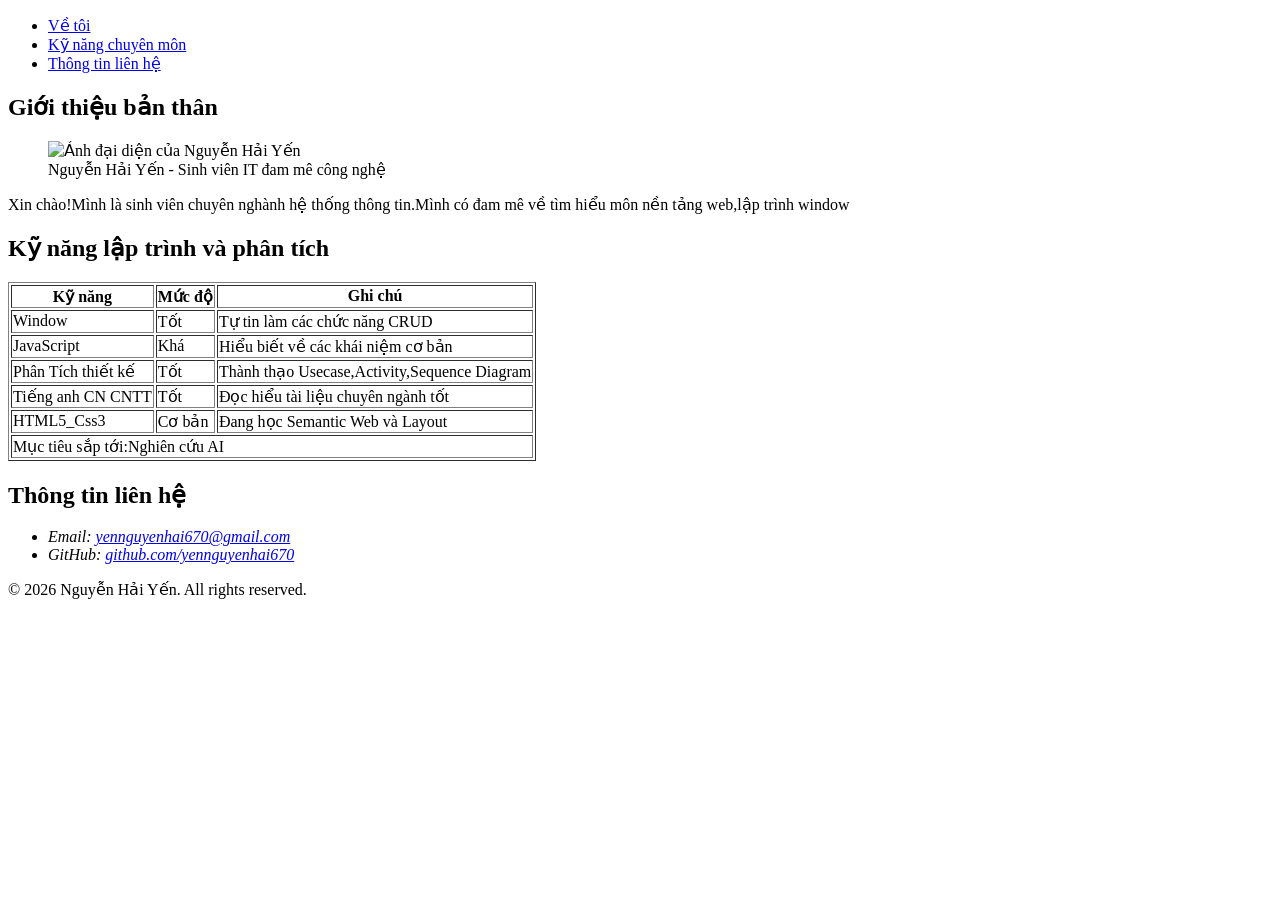
==== PBT_01/profile.html @ 35b917ab "sửa file" ====
<!DOCTYPE html>
<html lang="vi">
<head>
    <meta charset="UTF-8">
    <meta name="viewport" content="width=device-width, initial-scale=1.0">
    <title>Hồ sơ cá nhân-Nguyễn Hải Yến</title>
</head>
<body>
    <Header>
        <nav aria-label="Menu chính">
            <ul>
                <li><a href="#ve-toi">Về tôi</a></li>
                <li><a href="#ky-nang">Kỹ năng chuyên môn</a></li>
                <li><a href="#lien-he">Thông tin liên hệ</a></li>
            </ul>
        </nav>
    </Header>
    <main> 
        <section id="ve-toi">
            <h2>Giới thiệu bản thân</h2>
            <acticle>
                <figure>
                    <img src="avatar.jpg" alt="Ảnh đại diện của Nguyễn Hải Yến" width="150" >
                    <figcaption>Nguyễn Hải Yến - Sinh viên IT đam mê công nghệ</figcaption>
                </figure>
                <p>Xin chào!Mình là sinh viên chuyên nghành hệ thống thông tin.Mình có đam mê về tìm hiểu môn nền tảng web,lập trình window</p>

            </acticle>
        </section>

        <section id="ky-nang">
            <h2>Kỹ năng lập trình và phân tích</h2>
            <table border="1">
                <thead>
                    <tr>
                        <th>Kỹ năng</th>
                        <th>Mức độ</th>
                        <th>Ghi chú</th>
                    </tr>
                </thead>
                <tbody>
                    <tr>
                        <td>Window</td>
                        <td>Tốt</td>
                        <td>Tự tin làm các chức năng CRUD</td>
                    </tr>
                    <tr>
                        <td>JavaScript</td>
                        <td>Khá</td>
                        <td>Hiểu biết về các khái niệm cơ bản</td>
                    </tr>
                    <tr>
                        <td>Phân Tích thiết kế</td>
                        <td>Tốt</td>
                        <td>Thành thạo Usecase,Activity,Sequence Diagram</td>
                    </tr>
                    <tr> 
                        <td>Tiếng anh CN CNTT</td>
                        <td>Tốt</td>
                        <td>Đọc hiểu tài liệu chuyên ngành tốt</td>
                    </tr>
                    <tr>
                        <td>HTML5_Css3</td>
                        <td>Cơ bản</td>
                        <td>Đang học Semantic Web và Layout</td>
                    </tr>
                </tbody>
                <tfoot>
                    <tr>
                        <td colspan="3">Mục tiêu sắp tới:Nghiên cứu AI</td>
                    </tr>
                </tfoot>
            </table>
        </section>
    </main>

    <aside id="lien-he">
        <h2>Thông tin liên hệ</h2>
        <address>
            <ul>
                <li>Email: <a href="mailto:yennguyenhai670@gmail.com">yennguyenhai670@gmail.com</a></li>
                <li>GitHub: <a href="https://github.com/yennguyenhai670" target="_blank" rel="noopener">github.com/yennguyenhai670</a></li>
            </ul>
        </address>
    </aside>

    <footer>
        <p>&copy; 2026 Nguyễn Hải Yến. All rights reserved.</p>
    </footer>
</body>
</html>
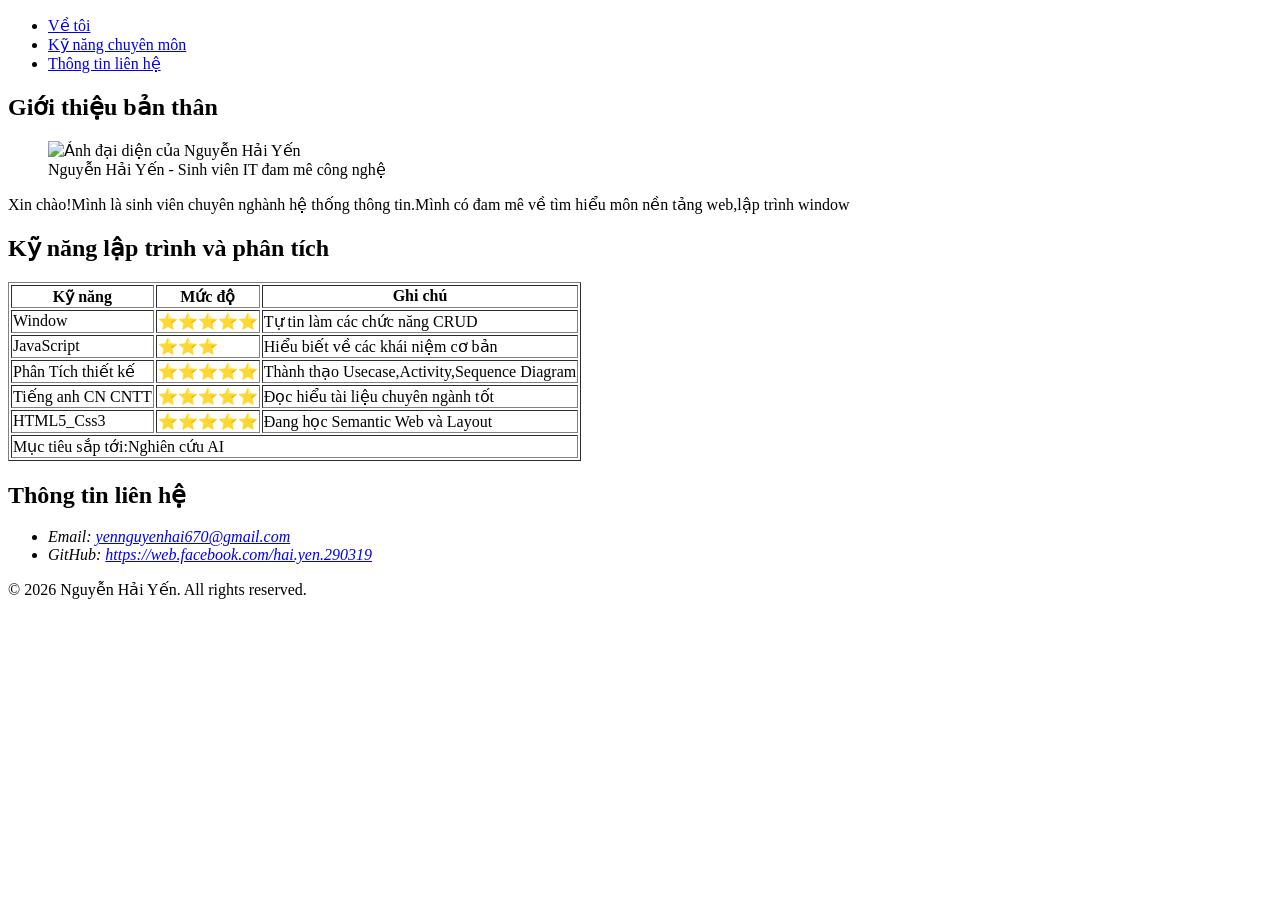
==== commit d1039e04: "hoàn thành bài 1" ====
--- a/PBT_01/profile.html
+++ b/PBT_01/profile.html
@@ -6,7 +6,7 @@
     <title>Hồ sơ cá nhân-Nguyễn Hải Yến</title>
 </head>
 <body>
-    <Header>
+    <header>
         <nav aria-label="Menu chính">
             <ul>
                 <li><a href="#ve-toi">Về tôi</a></li>
@@ -14,18 +14,18 @@
                 <li><a href="#lien-he">Thông tin liên hệ</a></li>
             </ul>
         </nav>
-    </Header>
+    </header>
     <main> 
         <section id="ve-toi">
             <h2>Giới thiệu bản thân</h2>
-            <acticle>
+            <article>
                 <figure>
-                    <img src="avatar.jpg" alt="Ảnh đại diện của Nguyễn Hải Yến" width="150" >
+                    <img src="https://i.postimg.cc/zD6rnWt5/z7758071031745-e701f665cb0cb8530883c745014f1e33.jpg" alt="Ảnh đại diện của Nguyễn Hải Yến" width="250">
                     <figcaption>Nguyễn Hải Yến - Sinh viên IT đam mê công nghệ</figcaption>
                 </figure>
                 <p>Xin chào!Mình là sinh viên chuyên nghành hệ thống thông tin.Mình có đam mê về tìm hiểu môn nền tảng web,lập trình window</p>
 
-            </acticle>
+            </article>
         </section>
 
         <section id="ky-nang">
@@ -41,30 +41,31 @@
                 <tbody>
                     <tr>
                         <td>Window</td>
-                        <td>Tốt</td>
+                        <td>⭐⭐⭐⭐⭐</td>
                         <td>Tự tin làm các chức năng CRUD</td>
                     </tr>
                     <tr>
                         <td>JavaScript</td>
-                        <td>Khá</td>
+                        <td>⭐⭐⭐</td>
                         <td>Hiểu biết về các khái niệm cơ bản</td>
                     </tr>
                     <tr>
                         <td>Phân Tích thiết kế</td>
-                        <td>Tốt</td>
+                        <td>⭐⭐⭐⭐⭐</td>
                         <td>Thành thạo Usecase,Activity,Sequence Diagram</td>
                     </tr>
                     <tr> 
                         <td>Tiếng anh CN CNTT</td>
-                        <td>Tốt</td>
+                        <td>⭐⭐⭐⭐⭐</td>
                         <td>Đọc hiểu tài liệu chuyên ngành tốt</td>
                     </tr>
                     <tr>
                         <td>HTML5_Css3</td>
-                        <td>Cơ bản</td>
+                        <td>⭐⭐⭐⭐⭐</td>
                         <td>Đang học Semantic Web và Layout</td>
                     </tr>
                 </tbody>
+
                 <tfoot>
                     <tr>
                         <td colspan="3">Mục tiêu sắp tới:Nghiên cứu AI</td>
@@ -79,7 +80,7 @@
         <address>
             <ul>
                 <li>Email: <a href="mailto:yennguyenhai670@gmail.com">yennguyenhai670@gmail.com</a></li>
-                <li>GitHub: <a href="https://github.com/yennguyenhai670" target="_blank" rel="noopener">github.com/yennguyenhai670</a></li>
+                <li>GitHub: <a href="https://web.facebook.com/hai.yen.290319" target="_blank" rel="noopener">https://web.facebook.com/hai.yen.290319</a></li>
             </ul>
         </address>
     </aside>
